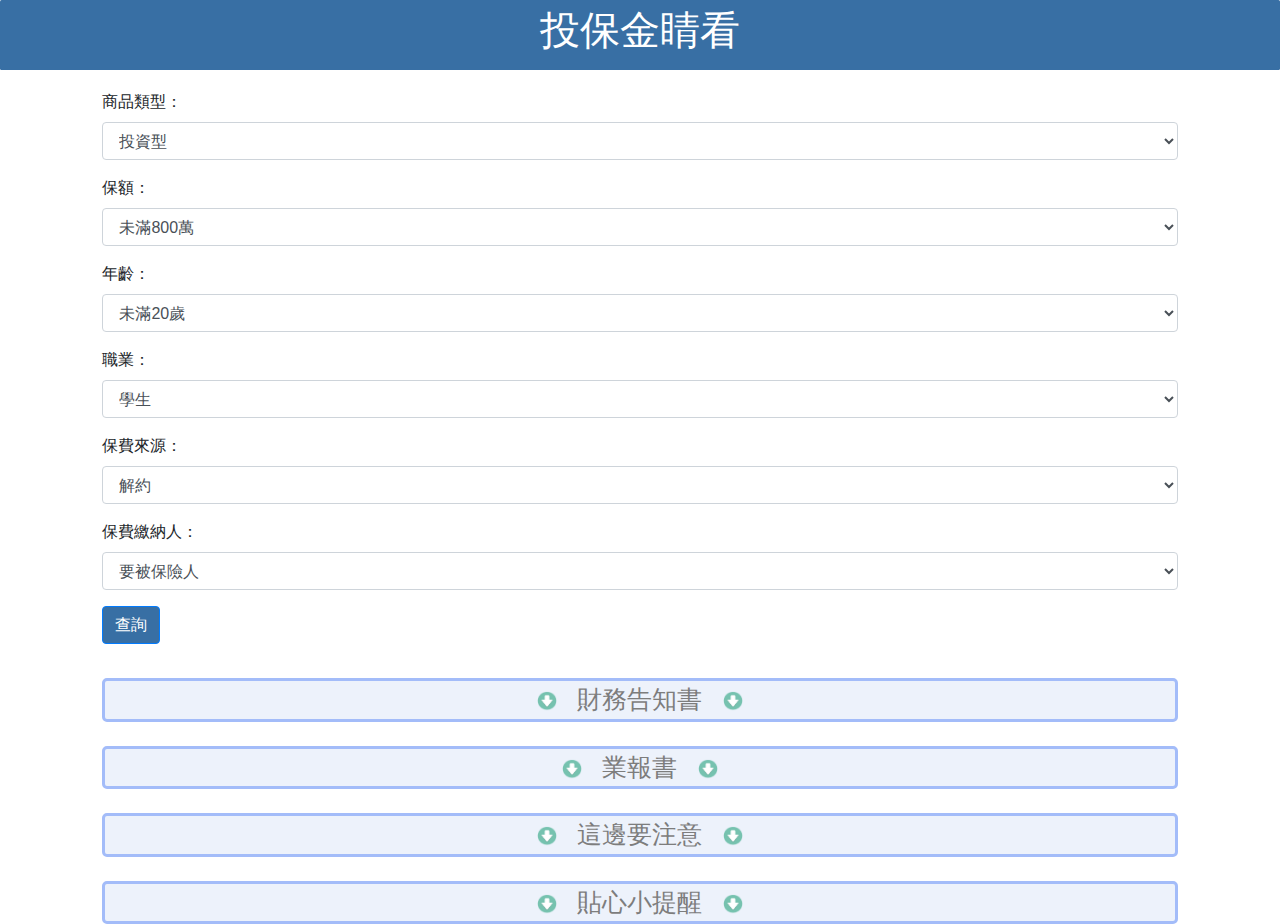
==== index.html @ 46c88f15 "Update index.html" ====
<!DOCTYPE html>
<html>

<head>
    <meta charset="utf-8">
    </meta>
</head>
<link rel="stylesheet" href="https://stackpath.bootstrapcdn.com/bootstrap/4.3.1/css/bootstrap.min.css"
    integrity="sha384-ggOyR0iXCbMQv3Xipma34MD+dH/1fQ784/j6cY/iJTQUOhcWr7x9JvoRxT2MZw1T" crossorigin="anonymous">
<!-- 
<script src="https://code.jquery.com/jquery-3.3.1.slim.min.js" integrity="sha384-q8i/X+965DzO0rT7abK41JStQIAqVgRVzpbzo5smXKp4YfRvH+8abtTE1Pi6jizo" crossorigin="anonymous"></script>
<script src="https://cdnjs.cloudflare.com/ajax/libs/popper.js/1.14.7/umd/popper.min.js" integrity="sha384-UO2eT0CpHqdSJQ6hJty5KVphtPhzWj9WO1clHTMGa3JDZwrnQq4sF86dIHNDz0W1" crossorigin="anonymous"></script>
<script src="https://stackpath.bootstrapcdn.com/bootstrap/4.3.1/js/bootstrap.min.js" integrity="sha384-JjSmVgyd0p3pXB1rRibZUAYoIIy6OrQ6VrjIEaFf/nJGzIxFDsf4x0xIM+B07jRM" crossorigin="anonymous"></script> -->

<style>
    .body{
        margin: 10px auto;
        width: 84vw;
    }
    header{
        background-color: #386fa4;
        border-radius: 1.5px;
        min-height: 70px;
        margin-bottom: 20px;
        font-size: 40px;
        text-align: center;
        color: white;
        font-family: 'Montserrat','Noto Sans TC',"微軟正黑體", Arial;
    }
    .outside{
        margin: 0 auto;
        background-color: #edf2fb;
        border-radius: 5px;
        border-color:#a3bcf9;
        border-width: 3px;
        border-style: solid;
        width: 84vw;
        text-align: center;
        font-family: 'Montserrat','Noto Sans TC',"微軟正黑體", Arial;
        font-size: 25px;
        color: #7d7d7d;
        cursor: pointer;
    }
    .content{
        font-size: 18px;
        background-color:white;
        border-radius: 8px;
        margin-top: 1%;
        margin-bottom: 5%;
        padding: 2%;
        width: 90%;
        margin: 5px auto;
        display: none;
        text-align: left;
    }
    .littleIcon{
        height: 20px;
        width: 20px;
    }
</style>

<body>
    <header>
        投保金睛看
    </header>
    <div class="body">
        <div class="form-group">
            <label for="formGroupExampleInput2">商品類型：</label>
            <select class="form-control" id="item">
                <option value="投資型">投資型</option>
                <option value="非投資型">非投資型</option>
            </select>
        </div>
        <div class="form-group">
            <label for="formGroupExampleInput2">保額：</label>
            <select class="form-control" id="amount">
                <option value="未滿800萬">未滿800萬</option>
                <option value="800萬以上">800萬以上</option>
            </select>
        </div>
        <div class="form-group">
            <label for="formGroupExampleInput2">年齡：</label>
            <select class="form-control" id="age">
                <option value="未滿20歲">未滿20歲</option>
                <option value="20-70歲">20到70歲</option>
                <option value="70歲以上">70歲以上</option>
            </select>
        </div>
        <div class="form-group">
            <label for="formGroupExampleInput2">職業：</label>
            <select class="form-control" id="job">
                <option value="學生">學生</option>
                <option value="家管">家管</option>
                <option value="退休">退休</option>
                <option value="無業">無業</option>
                <option value="其他">其他</option>
            </select>
        </div>
        <div class="form-group">
            <label for="formGroupExampleInput2">保費來源：</label>
            <select class="form-control" id="source">
                <option value="解約">解約</option>
                <option value="非解約">非解約</option>
            </select>
        </div>
        <div class="form-group">
            <label for="formGroupExampleInput2">保費繳納人：</label>
            <select class="form-control" id="pay">
                <option value="要被保險人">要被保險人</option>
                <option value="第一順位身故受益人">第一順位身故受益人</option>
                <option value="其他">其他</option>
            </select>
        </div>
        <button class="btn btn-primary" id="gogo" onclick="gogo()" style="background-color: #386fa4;">查詢</button>

    </div>
    <div>
        <br/>
        <div class="outside"><img class="littleIcon" src="images.png">
            &nbsp;&nbsp;財務告知書&nbsp;&nbsp;
            <img class="littleIcon" src="images.png">
            <div id="A" class="content"></div>
        </div>
        <br/>
        <div class="outside"><img class="littleIcon" src="images.png">
            &nbsp;&nbsp;業報書&nbsp;&nbsp;
            <img class="littleIcon" src="images.png">
            <div id="B" class="content"></div>
        </div>
        <br/>
        <div class="outside"><img class="littleIcon" src="images.png">
            &nbsp;&nbsp;這邊要注意&nbsp;&nbsp;
            <img class="littleIcon" src="images.png">
            <div id="C" class="content"></div>
        </div>
        <br/>
        <div class="outside"><img class="littleIcon" src="images.png">
            &nbsp;&nbsp;貼心小提醒&nbsp;&nbsp;
            <img class="littleIcon" src="images.png">
            <div id="D" class="content"></div>
        </div>

    </div>

    <script src="https://code.jquery.com/jquery-3.1.0.js"></script>
    <script>    
        var excelJson = {"C": {"投資型": "o投資屬性積極型或單件保費500萬以上之投資屬性穩健型，且要保人為首次、未成年首次或高齡首次投保投資型商品，須提供投資經驗佐證文件。\no請確認客戶近期30天是否有投保投資型保單，若有，請確認投資屬性(保守型/穩健型/積極型)是否有差異，若有差異，應於投資屬性問卷空白處說明本次差異的原因並請要保人於說明處簽名。\no投資經驗若為「基金/股票」，應檢視「財告書/業報書_股票/基金」欄位。\no請確認財務告知書家庭年收入及動產資料是否相當。\no投資屬性問卷第六項「您(要保人)目前的實際年齡(非保險年齡)』問項，請以要保人實際年齡勾選。\no「建議書重要告知事項」被保險人姓名/年齡/險種/保費需與要保書一致；填寫日期不可晚於要保書申請日期\n","解約": "o請告知客戶會有「承保前電訪」作業，電訪對象為要保人/被保險人/實際繳交保費人(外撥代表號：6636-6850)。\n","第一順位身故受益人": "o請檢附「繳款服務單_首期保費專用」，並註明聯絡電話。\n","其他": "o請檢附授權人與要/被保險人的關係證明文件。\n","ALL": "o要保人累計年繳化保費含本次投保>500萬，請檢附「財務告知書」。\no被保險人累計年繳化保費>家庭年收入30%，請檢附「財務告知書」。\n","65歲以上": "o要保人/被保險人/實際繳交保費人，其中一位65歲(含)以上，需完成銷售過程錄音，並填寫錄音編號於「業報書」。\n"},"A": {"未滿800萬": "o要保人累計年繳化保費含本次投保大於500萬，請檢附「財務告知書」。\n","800萬以上": "o請檢附「財務告知書」。\n","家管": "o「財告書」填寫家中主要經濟來源者的財務狀況，並於「業報書」補充欄中詳實說明其財務來源。\n","退休": "o「財告書」填寫家中主要經濟來源者的財務狀況，並於「業報書」補充欄中詳實說明其財務來源或退休前的職業。\n","無業": "o「財告書」填寫家中主要經濟來源者的財務狀況，並於「業報書」補充欄中詳實說明其財務來源。\n","解約": "o請檢附「財務告知書」。\n","非解約": "o請確認客戶(要保人/被保險人/實際繳款人)近3個月是否有解約記錄，若有，請檢附「財告書」。\n","ALL": "o「財告書」及「業報書」所告知的保費來源、財務狀況需一致。\no請確認客戶近3個月是否有投保記錄，若有，請確認「財告書」及「業報書」送件所填寫的內容是否有差異，請於「業報書」備註欄說明本次差異原因。\n"},"B": {"未滿20歲": "o「業報書」家庭年收入應填寫其父母年收入總和或法定代理人年收入，並說明父母工作內容。\n","70歲以上": "o請完成70歲以上銷售過程錄音，並填寫錄音編號於「業報書」。\n","學生": "o「業報書」家庭年收入應填寫其父母年收入總和或法定代理人年收入，並說明父母工作內容。\n","家管": "o「業報書」家庭年收入應填寫夫妻雙方年收入總和，並說明配偶工作內容。\n","退休": "o「業報書」家庭年收入應填寫夫妻雙方年收入總和，並說明配偶工作內容。\n","無業": "o「業報書」家庭年收入應填寫夫妻雙方年收入總和，並說明配偶工作內容。\n","其他": "o「業報書」家庭年收入應填寫夫妻雙方年收入總和，並說明配偶工作內容。\n","解約": "o請於「業報書」備註欄說明：(1)舊保單解約來投保此新契約原因及需求(2)客戶是否瞭解解約交易有無造成損失情形。\n"},"D": {"ALL": "o累計本公司保額1,001萬，請同時約保額生調。\no客戶健告為「是」，請檢附體況相對應的問卷。\no繳款人若有異動，新繳款人若有貸款/保單貸款/解約，須補「財告書」及完成承保前電訪。\no要保書申請日與受理日超過10日，請於「業報書」備註說明欄說明原因。\no電訪中若客戶告知保費來源、投保目的與「財務告知書」或「業務員報告書」不符或客戶反應要保書資料有誤，皆會重新發照會進行確認/變更，後續也可能會重新進行承保前電訪。\n","70歲以上": "o要保人/被保險人/實際繳交保費人，其中一位70歲(含)以上，需完成銷售過程錄音及承保前電訪。\n"}};

        var ageRange = ['<option value="未滿20歲">未滿20歲</option><option value="20-65歲">20到65歲</option><option value="65歲以上">65歲以上</option>','<option value="未滿20歲">未滿20歲</option><option value="20-70歲">20到70歲</option><option value="70歲以上">70歲以上</option>'];
        $('#item').change( function(){
            $('#age').empty();
            $('#age').append(ageRange[$('#item').get(0).selectedIndex]);
        });

        var nameArr = ['item', 'amount', 'age', 'job', 'source', 'pay'];
        var output = {};
        var excelKeys = Object.keys(excelJson);
        function gogo() {
            output = {};
            for (var i = 0; i < nameArr.length; i++) {
                var sth = document.getElementById(nameArr[i]).value;
                for (var type = 0; type < excelKeys.length; type++) {
                    if (Object.keys(output).indexOf(excelKeys[type]) == -1) {
                        output[excelKeys[type]] = [];
                        if (excelKeys[type] !== "B") {
                            output[excelKeys[type]].push(excelJson[excelKeys[type]]["ALL"]);
                        }
                    }

                    if (Object.keys(excelJson[excelKeys[type]]).indexOf(sth) > -1) {
                        output[excelKeys[type]].push(excelJson[excelKeys[type]][sth]);
                    }
                }
            }
//             console.log(output);
            finish(output);
//             alert("已完成！\n請逐項點選確認內容！\n" + output);
        };

        function finish(output) {
            alert(JSON.stringify(output));
            var aSet = new Set();
            output["A"].forEach(item => aSet.add(item)); //為了重複出現的提醒
            alert('去除A的重複值');
            
            alert(JSON.stringify(aSet));
            
//             var stringA = Array.from(aSet).join("").replaceAll("\n", "<br>");
//             alert(stringA);
            
            alert(output['B']);
            alert(output["B"]);
            alert(output['B'].join(""));
//             alert(output['B'].join("").replaceAll("\n", "<br>"));
            
            var stringB = output['B'].join("").replaceAll("\\n", "<br>");
//             alert(stringB);
            var stringC = output['C'].join("");
//             alert(stringC);
//             var stringD = output['D'].join("").replaceAll("\n", "<br>");
//             alert('ABCD各取所需');
//             alert('done');
//             $("#A").html(stringA);
            $("#B").html(stringB);
            $("#C").html(stringC);
//             $("#D").html(stringD);

//             $("#A").show("slow");
//             $("#B").hide();
//             $("#C").hide();
//             $("#D").hide();
        }

        $(".outside").click( function(){
            $(this).find("div").slideToggle("slow");
        })

    </script>
</body>

</html>
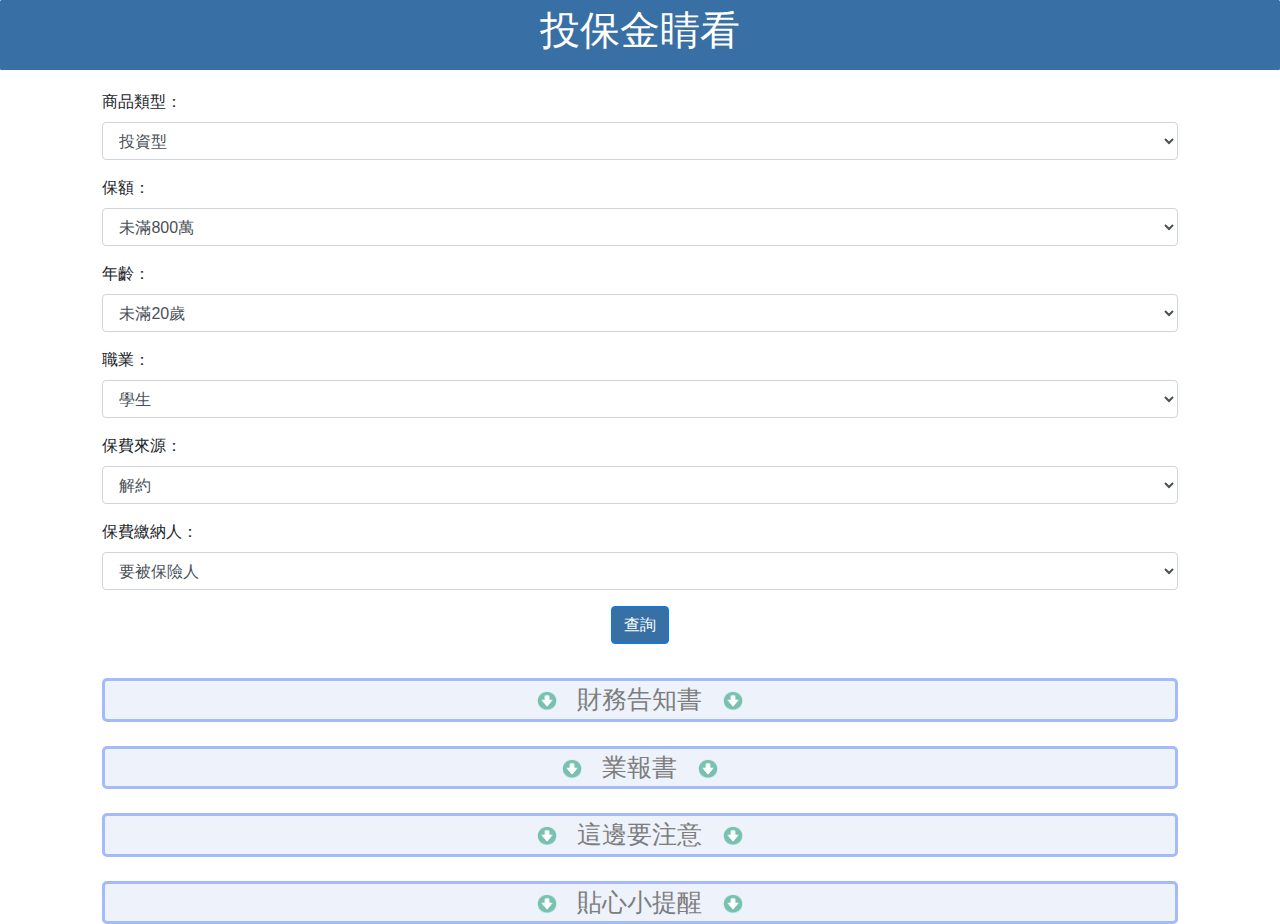
==== commit 64bfca34: "Update index.html" ====
--- a/index.html
+++ b/index.html
@@ -111,9 +111,9 @@
                 <option value="其他">其他</option>
             </select>
         </div>
-        <button class="btn btn-primary" id="gogo" onclick="gogo()" style="background-color: #386fa4;">查詢</button>
-
+        <center><button class="btn btn-primary" id="gogo" onclick="gogo()" style="background-color: #386fa4;">查詢</button></center>
     </div>
+
     <div>
         <br/>
         <div class="outside"><img class="littleIcon" src="images.png">
@@ -139,14 +139,16 @@
             <img class="littleIcon" src="images.png">
             <div id="D" class="content"></div>
         </div>
-
     </div>
 
     <script src="https://code.jquery.com/jquery-3.1.0.js"></script>
-    <script>    
+    <script>
         var excelJson = {"C": {"投資型": "o投資屬性積極型或單件保費500萬以上之投資屬性穩健型，且要保人為首次、未成年首次或高齡首次投保投資型商品，須提供投資經驗佐證文件。\no請確認客戶近期30天是否有投保投資型保單，若有，請確認投資屬性(保守型/穩健型/積極型)是否有差異，若有差異，應於投資屬性問卷空白處說明本次差異的原因並請要保人於說明處簽名。\no投資經驗若為「基金/股票」，應檢視「財告書/業報書_股票/基金」欄位。\no請確認財務告知書家庭年收入及動產資料是否相當。\no投資屬性問卷第六項「您(要保人)目前的實際年齡(非保險年齡)』問項，請以要保人實際年齡勾選。\no「建議書重要告知事項」被保險人姓名/年齡/險種/保費需與要保書一致；填寫日期不可晚於要保書申請日期\n","解約": "o請告知客戶會有「承保前電訪」作業，電訪對象為要保人/被保險人/實際繳交保費人(外撥代表號：6636-6850)。\n","第一順位身故受益人": "o請檢附「繳款服務單_首期保費專用」，並註明聯絡電話。\n","其他": "o請檢附授權人與要/被保險人的關係證明文件。\n","ALL": "o要保人累計年繳化保費含本次投保>500萬，請檢附「財務告知書」。\no被保險人累計年繳化保費>家庭年收入30%，請檢附「財務告知書」。\n","65歲以上": "o要保人/被保險人/實際繳交保費人，其中一位65歲(含)以上，需完成銷售過程錄音，並填寫錄音編號於「業報書」。\n"},"A": {"未滿800萬": "o要保人累計年繳化保費含本次投保大於500萬，請檢附「財務告知書」。\n","800萬以上": "o請檢附「財務告知書」。\n","家管": "o「財告書」填寫家中主要經濟來源者的財務狀況，並於「業報書」補充欄中詳實說明其財務來源。\n","退休": "o「財告書」填寫家中主要經濟來源者的財務狀況，並於「業報書」補充欄中詳實說明其財務來源或退休前的職業。\n","無業": "o「財告書」填寫家中主要經濟來源者的財務狀況，並於「業報書」補充欄中詳實說明其財務來源。\n","解約": "o請檢附「財務告知書」。\n","非解約": "o請確認客戶(要保人/被保險人/實際繳款人)近3個月是否有解約記錄，若有，請檢附「財告書」。\n","ALL": "o「財告書」及「業報書」所告知的保費來源、財務狀況需一致。\no請確認客戶近3個月是否有投保記錄，若有，請確認「財告書」及「業報書」送件所填寫的內容是否有差異，請於「業報書」備註欄說明本次差異原因。\n"},"B": {"未滿20歲": "o「業報書」家庭年收入應填寫其父母年收入總和或法定代理人年收入，並說明父母工作內容。\n","70歲以上": "o請完成70歲以上銷售過程錄音，並填寫錄音編號於「業報書」。\n","學生": "o「業報書」家庭年收入應填寫其父母年收入總和或法定代理人年收入，並說明父母工作內容。\n","家管": "o「業報書」家庭年收入應填寫夫妻雙方年收入總和，並說明配偶工作內容。\n","退休": "o「業報書」家庭年收入應填寫夫妻雙方年收入總和，並說明配偶工作內容。\n","無業": "o「業報書」家庭年收入應填寫夫妻雙方年收入總和，並說明配偶工作內容。\n","其他": "o「業報書」家庭年收入應填寫夫妻雙方年收入總和，並說明配偶工作內容。\n","解約": "o請於「業報書」備註欄說明：(1)舊保單解約來投保此新契約原因及需求(2)客戶是否瞭解解約交易有無造成損失情形。\n"},"D": {"ALL": "o累計本公司保額1,001萬，請同時約保額生調。\no客戶健告為「是」，請檢附體況相對應的問卷。\no繳款人若有異動，新繳款人若有貸款/保單貸款/解約，須補「財告書」及完成承保前電訪。\no要保書申請日與受理日超過10日，請於「業報書」備註說明欄說明原因。\no電訪中若客戶告知保費來源、投保目的與「財務告知書」或「業務員報告書」不符或客戶反應要保書資料有誤，皆會重新發照會進行確認/變更，後續也可能會重新進行承保前電訪。\n","70歲以上": "o要保人/被保險人/實際繳交保費人，其中一位70歲(含)以上，需完成銷售過程錄音及承保前電訪。\n"}};
 
         var ageRange = ['<option value="未滿20歲">未滿20歲</option><option value="20-65歲">20到65歲</option><option value="65歲以上">65歲以上</option>','<option value="未滿20歲">未滿20歲</option><option value="20-70歲">20到70歲</option><option value="70歲以上">70歲以上</option>'];
+        $('#age').empty();
+        $('#age').append(ageRange[$('#item').get(0).selectedIndex]);
+        
         $('#item').change( function(){
             $('#age').empty();
             $('#age').append(ageRange[$('#item').get(0).selectedIndex]);
@@ -172,43 +174,48 @@
                     }
                 }
             }
-//             console.log(output);
+            console.log(output);
             finish(output);
-//             alert("已完成！\n請逐項點選確認內容！\n" + output);
+            alert("已完成！\n請逐項點選確認內容！");
         };
 
         function finish(output) {
-            alert(JSON.stringify(output));
+            $('#A').empty();
+            $('#B').empty();
+            $('#C').empty();
+            $('#D').empty();
+
             var aSet = new Set();
             output["A"].forEach(item => aSet.add(item)); //為了重複出現的提醒
-            alert('去除A的重複值');
-            
-            alert(JSON.stringify(aSet));
-            
-//             var stringA = Array.from(aSet).join("").replaceAll("\n", "<br>");
-//             alert(stringA);
-            
-            alert(output['B']);
-            alert(output["B"]);
-            alert(output['B'].join(""));
-//             alert(output['B'].join("").replaceAll("\n", "<br>"));
-            
-            var stringB = output['B'].join("").replaceAll("\\n", "<br>");
-//             alert(stringB);
-            var stringC = output['C'].join("");
-//             alert(stringC);
-//             var stringD = output['D'].join("").replaceAll("\n", "<br>");
-//             alert('ABCD各取所需');
-//             alert('done');
-//             $("#A").html(stringA);
-            $("#B").html(stringB);
-            $("#C").html(stringC);
-//             $("#D").html(stringD);
-
-//             $("#A").show("slow");
-//             $("#B").hide();
-//             $("#C").hide();
-//             $("#D").hide();
+
+            aSet.forEach(item => {
+                var everyNote = item.split("\n");//同分類中可能有多則 note，拆開
+                everyNote.pop();//陣列的最後會多一個空值，刪掉
+                everyNote.forEach(note => $('#A').append(note, "<br>"));//把 note 一個一個放進顯示區並換行
+            });
+
+            output['B'].forEach(item => {
+                var everyNote = item.split("\n");
+                everyNote.pop();
+                everyNote.forEach(note => $('#B').append(note, "<br>"));
+            });
+
+            output['C'].forEach(item => {
+                var everyNote = item.split("\n");
+                everyNote.pop();
+                everyNote.forEach(note => $('#C').append(note, "<br>"));
+            });
+
+            output['D'].forEach(item => {
+                var everyNote = item.split("\n");
+                everyNote.pop();
+                everyNote.forEach(note => $('#D').append(note, "<br>"));
+            });
+
+            $("#A").show("slow");
+            $("#B").hide();
+            $("#C").hide();
+            $("#D").hide();
         }
 
         $(".outside").click( function(){
